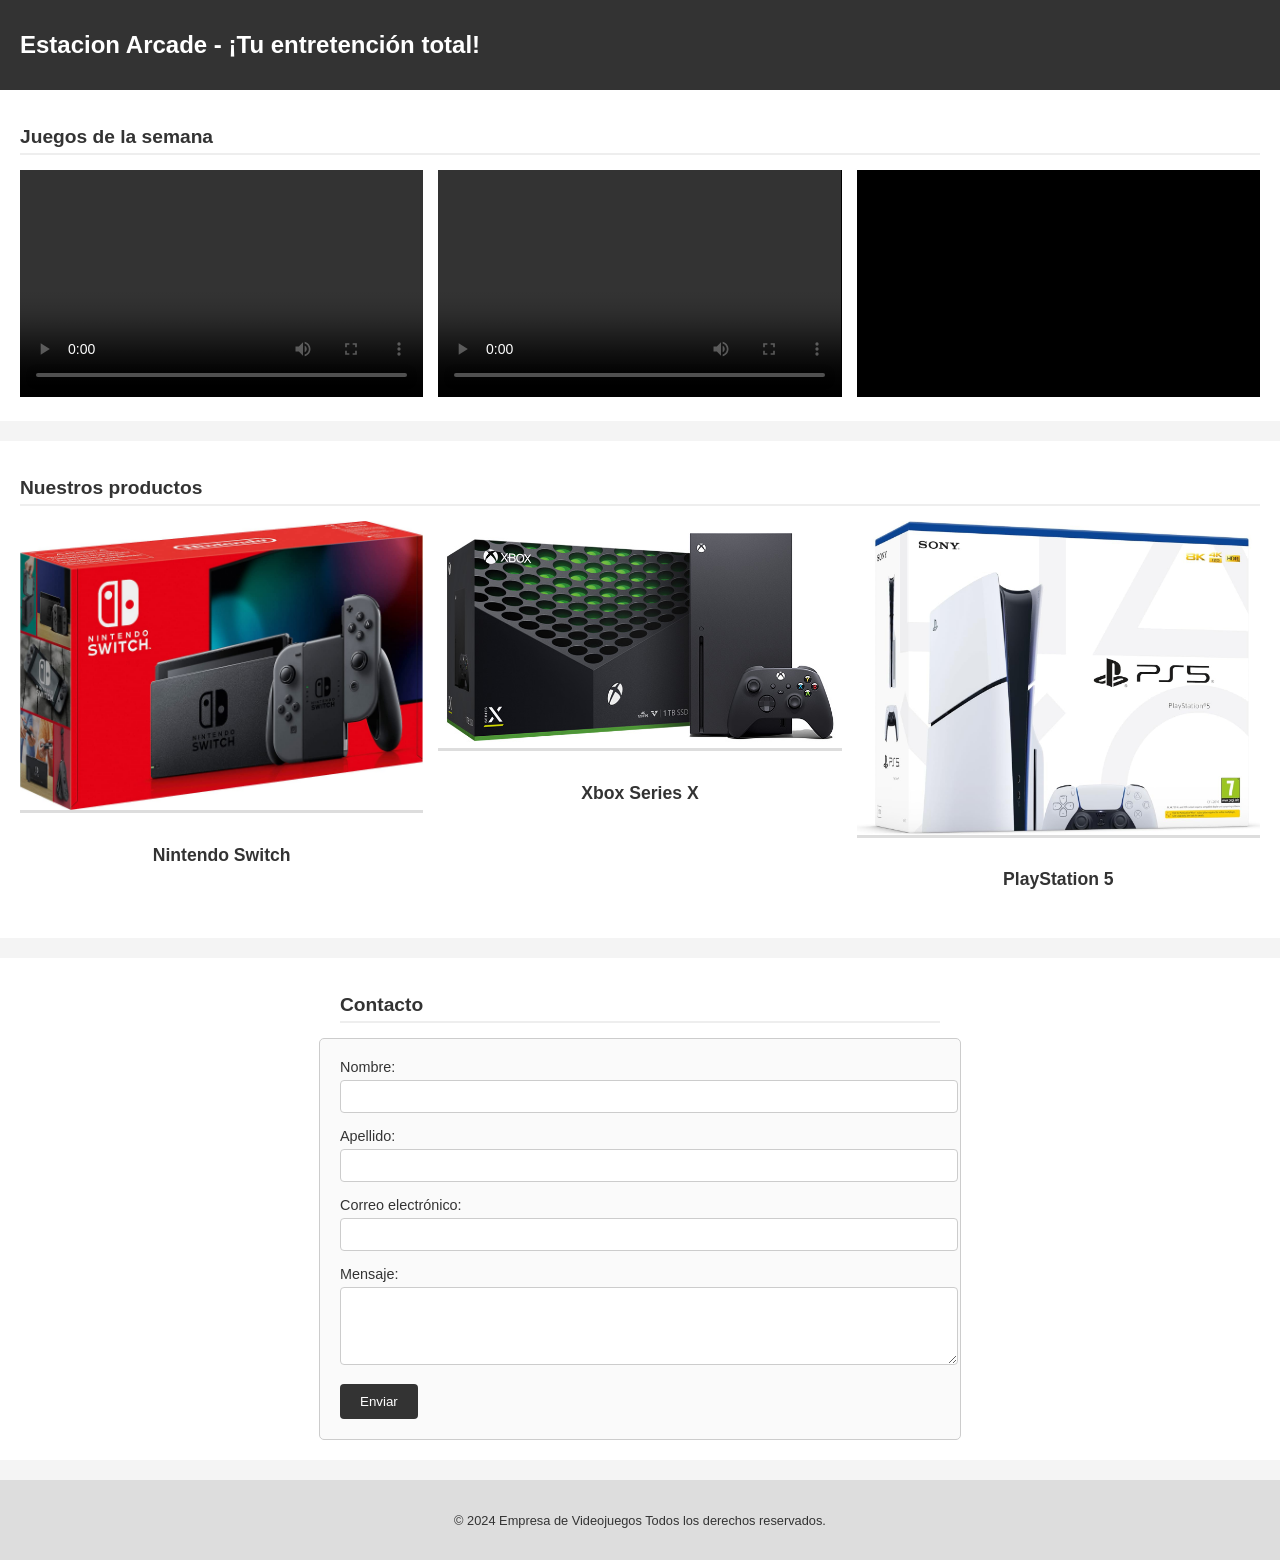
==== Pagina web/index.html @ b97534a1 "Sitio web Estacion Arcade Este sitio web hecho para la primera evaluacion de programacion web, con l" ====
<!DOCTYPE html>
<html lang="es">
<head>
    <meta charset="UTF-8">
    <meta name="viewport" content="width=device-width, initial-scale=1.0">
    <title>Estación Arcade</title>
    <link rel="stylesheet" href="styles.css">
</head>
<body>

    <header>
        <h1>Estacion Arcade - ¡Tu entretención total!</h1>
    </header>

    <main>
        <section class="seccion">
            <h2>Juegos de la semana</h2>
            <div class="grid-3-columnas">
                <div class="item-video">
                    <video controls>
                        <source src="videos/video1.mp4" type="video/mp4">
               
                    </video>
                </div>
                <div class="item-video">
                    <video controls>
                        <source src="videos/video2.mp4" type="video/mp4">
                       
                    </video>
                </div>
                <div class="item-video">
           <iframe src="https://www.youtube-nocookie.com/embed/WbN40vpse0k?si=H1mfdlj8LTeQJMss"
        title="Lobotomy Corporation Trailer"
        frameborder="0"
        allow="accelerometer; autoplay; clipboard-write; encrypted-media; gyroscope; picture-in-picture; web-share"
        referrerpolicy="strict-origin-when-cross-origin"
        allowfullscreen></iframe>
                </div>
            </div>
        </section>

        <section class="seccion">
            <h2>Nuestros productos</h2>
            <div class="grid-3-columnas">
                <div class="item-producto">
                    <img src="images/switch.jpg" alt="Nintendo Switch">
                    <h3>Nintendo Switch</h3>
                </div>
                <div class="item-producto">
                    <img src="images/xbox.jpg" alt="Nintendo Switch Lite">
                    <h3>Xbox Series X</h3>
                </div>
                <div class="item-producto">
                    <img src="images/ps5.jpg" alt="PlayStation 5">
                    <h3>PlayStation 5</h3>
                </div>
            </div>
        </section>

        <section class="seccion seccion-contacto">
            <h2>Contacto</h2>
            <form action="gracias.html" method="GET" class="formulario-centrado">
                <div class="grupo-form">
                    <label for="nombre">Nombre:</label>
                    <input type="text" id="nombre" name="nombre" required>
                </div>
                <div class="grupo-form">
                    <label for="apellido">Apellido:</label>
                    <input type="text" id="apellido" name="apellido" required>
                </div>
                <div class="grupo-form">
                    <label for="correo">Correo electrónico:</label>
                    <input type="email" id="correo" name="correo" required>
                </div>
                <div class="grupo-form">
                    <label for="mensaje">Mensaje:</label>
                    <textarea id="mensaje" name="mensaje" rows="4" required></textarea>
                </div>
                <button type="submit" class="btn-enviar">Enviar</button>
            </form>
        </section>
    </main>

    <footer>
        <p>&copy; 2024 Empresa de Videojuegos Todos los derechos reservados.</p>
    </footer>

</body>
</html>
---- Pagina web/styles.css ----
body {
    margin: 0;
    padding: 0;
    box-sizing: border-box;
    font-family: Arial, sans-serif;
}

body {
    background-color: #f4f4f4;
    color: #333;
}


header {
    background-color: #333;
    color: white;
    padding: 15px 20px;
}

header h1 {
    font-size: 1.5rem;
}


.seccion {
    padding: 20px;
    background-color: white;
    margin-bottom: 20px;
}

.seccion h2 {
    font-size: 1.2rem;
    margin-bottom: 15px;
    border-bottom: 2px solid #eee;
    padding-bottom: 5px;
}


.grid-3-columnas {
    display: grid;
    grid-template-columns: repeat(auto-fit, minmax(300px, 1fr));
    gap: 15px;
}


.item-video video, .item-video iframe {
    width: 100%;
    aspect-ratio: 16/9;
    background-color: #000;
    border: none;
}


.item-producto img {
    width: 100%;
    height: auto;
    object-fit: cover;
    border-bottom: 3px solid #ddd;
}

.item-producto h3 {
    text-align: center;
    padding: 10px;
    font-size: 1.1rem;
}


.seccion-contacto {
    display: flex;
    flex-direction: column;
    align-items: center;
}

.seccion-contacto h2 {
    width: 100%;
    max-width: 600px;
    text-align: left;
}

.formulario-centrado {
    width: 100%;
    max-width: 600px;
    background-color: #fafafa;
    padding: 20px;
    border: 1px solid #ccc;
    border-radius: 5px;
}

.grupo-form {
    margin-bottom: 15px;
}

.grupo-form label {
    display: block;
    margin-bottom: 5px;
    font-size: 0.9rem;
}

.grupo-form input, .grupo-form textarea {
    width: 100%;
    padding: 8px;
    border: 1px solid #ccc;
    border-radius: 4px;
}

.btn-enviar {
    background-color: #333;
    color: white;
    padding: 10px 20px;
    border: none;
    cursor: pointer;
    border-radius: 4px;
}

.btn-enviar:hover {
    background-color: #555;
}

footer {
    text-align: center;
    padding: 20px;
    background-color: #ddd;
    font-size: 0.8rem;
}


.btn-volver {
    display: inline-block;
    margin-top: 20px;
    padding: 10px 20px;
    background-color: #007bff;
    color: white;
    text-decoration: none;
    border-radius: 4px;
}
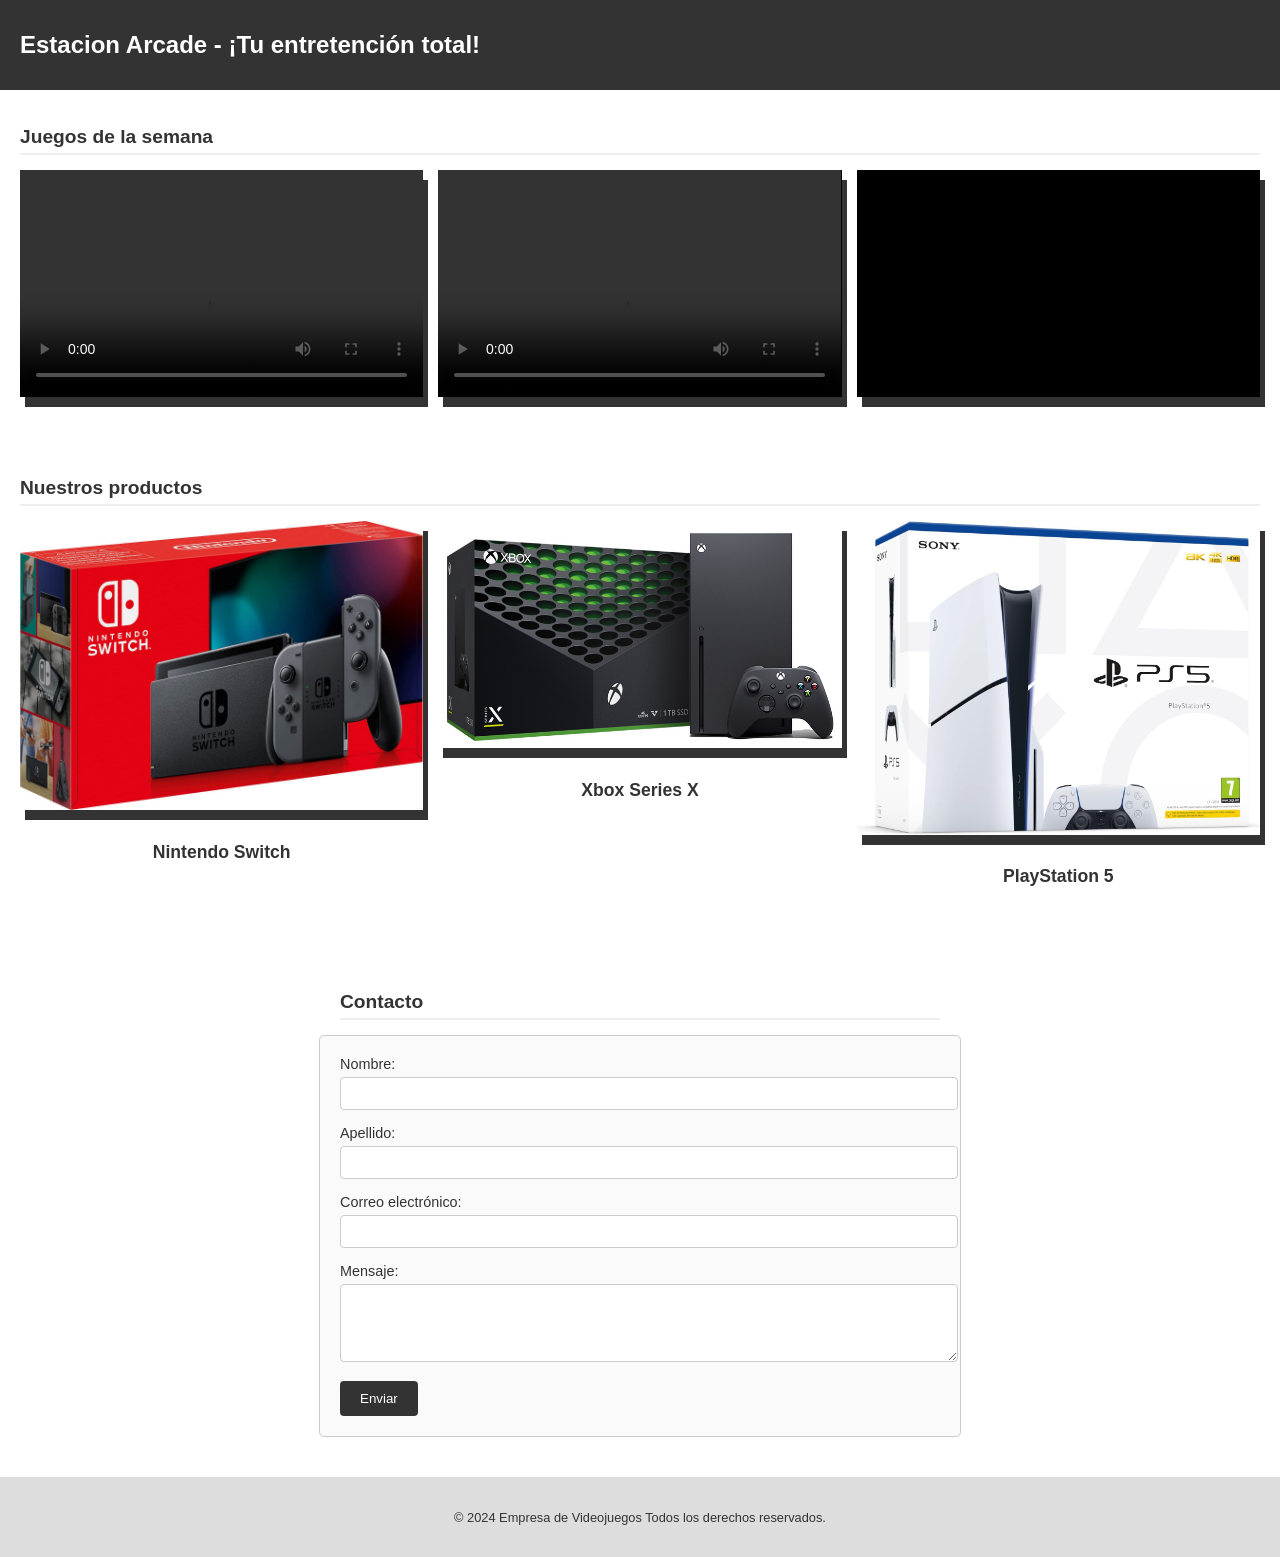
==== commit b8345758: "Evaluacion 1, cambios necesarios el cambio que necesitaba hacer para la segunda parte de la evaluaci" ====
--- a/Pagina web/index.html
+++ b/Pagina web/index.html
@@ -39,6 +39,7 @@
             </div>
         </section>
 
+
         <section class="seccion">
             <h2>Nuestros productos</h2>
             <div class="grid-3-columnas">
@@ -47,7 +48,7 @@
                     <h3>Nintendo Switch</h3>
                 </div>
                 <div class="item-producto">
-                    <img src="images/xbox.jpg" alt="Nintendo Switch Lite">
+                    <img src="images/xbox.jpg" alt="Xbox series S">
                     <h3>Xbox Series X</h3>
                 </div>
                 <div class="item-producto">
--- a/Pagina web/styles.css
+++ b/Pagina web/styles.css
@@ -7,7 +7,7 @@
 }
 
 body {
-    background-color: #f4f4f4;
+    background-color: #ffffff;
     color: #333;
 }
 
@@ -49,6 +49,7 @@
     aspect-ratio: 16/9;
     background-color: #000;
     border: none;
+    box-shadow: 5px 10px;
 }
 
 
@@ -56,7 +57,7 @@
     width: 100%;
     height: auto;
     object-fit: cover;
-    border-bottom: 3px solid #ddd;
+ box-shadow: 5px 10px;
 }
 
 .item-producto h3 {
